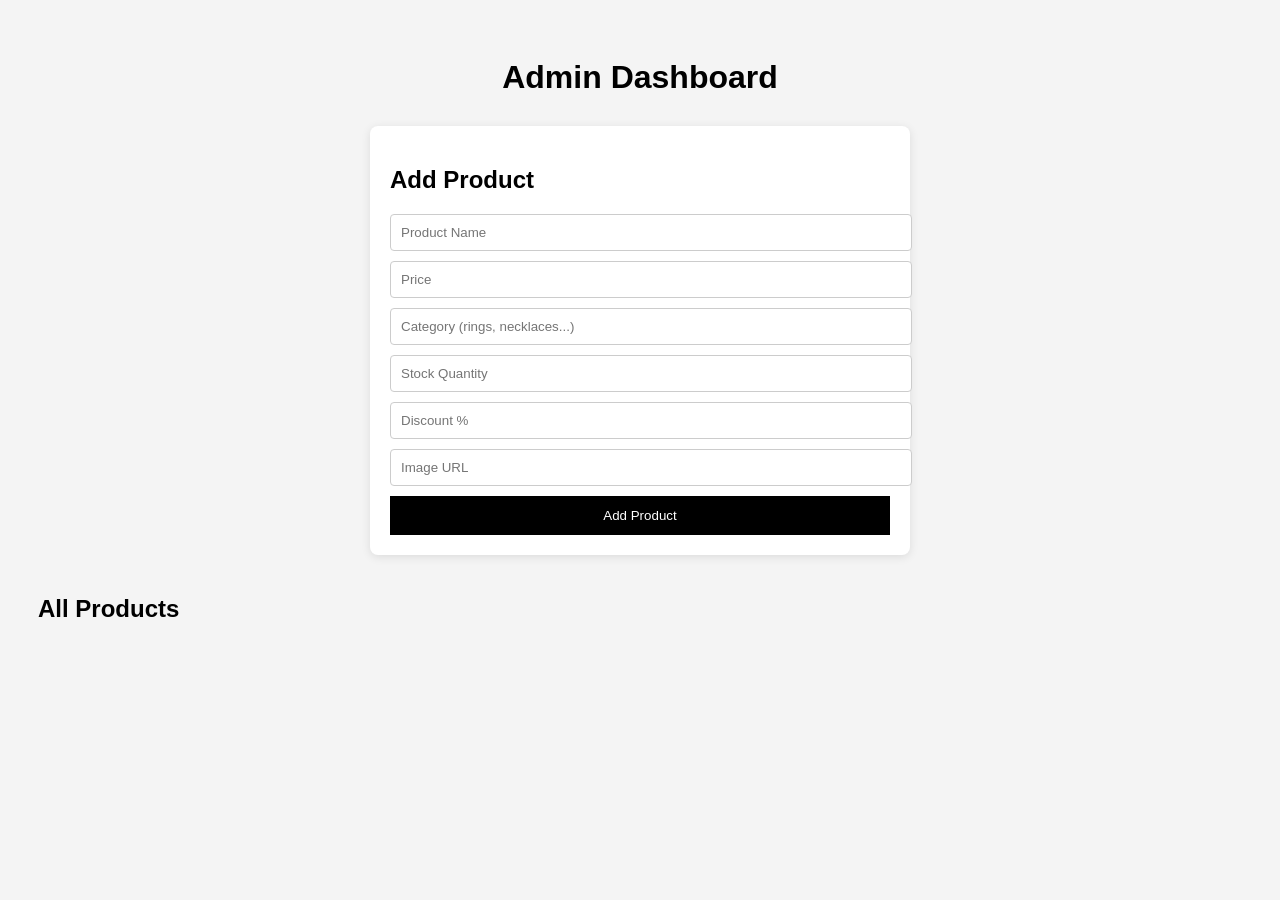
==== admin.html @ 201ac062 "shoppage commit" ====
<!DOCTYPE html>
<html lang="en">
<head>

<meta charset="UTF-8">
<meta name="viewport" content="width=device-width, initial-scale=1.0">

<title>Intii Jeweleries | Admin Dashboard</title>

<link rel="stylesheet" href="admin.css">

</head>

<body>

<h1>Admin Dashboard</h1>

<!-- ADD PRODUCT FORM -->

<div class="form-container">

<h2>Add Product</h2>

<input type="text" id="name" placeholder="Product Name">
<input type="number" id="price" placeholder="Price">
<input type="text" id="category" placeholder="Category (rings, necklaces...)">
<input type="number" id="stock" placeholder="Stock Quantity">
<input type="number" id="discount" placeholder="Discount %">
<input type="text" id="image" placeholder="Image URL">

<button onclick="addProduct()">Add Product</button>

</div>

<!-- PRODUCT LIST -->

<div class="product-list">

<h2>All Products</h2>

<div id="admin-products"></div>

</div>

<script src="admin.js"></script>

</body>
</html>
---- admin.css ----
body{
  font-family:Arial;
  padding:30px;
  background:#f4f4f4;
  }
  
  /* HEADINGS */
  
  h1{
  text-align:center;
  margin-bottom:30px;
  }
  
  /* FORM */
  
  .form-container{
  background:white;
  padding:20px;
  border-radius:8px;
  max-width:500px;
  margin:auto;
  box-shadow:0 2px 10px rgba(0,0,0,0.1);
  }
  
  .form-container input{
  width:100%;
  padding:10px;
  margin-bottom:10px;
  border:1px solid #ccc;
  border-radius:4px;
  }
  
  .form-container button{
  width:100%;
  padding:12px;
  background:black;
  color:white;
  border:none;
  cursor:pointer;
  }
  
  /* PRODUCT LIST */
  
  .product-list{
  margin-top:40px;
  }
  
  #admin-products{
  max-width:600px;
  margin:auto;
  }
  
  /* PRODUCT ITEM */
  
  .admin-item{
  background:white;
  padding:15px;
  margin-bottom:10px;
  border-radius:6px;
  display:flex;
  justify-content:space-between;
  align-items:center;
  box-shadow:0 2px 8px rgba(0,0,0,0.1);
  }
  
  .admin-item button{
  background:red;
  color:white;
  border:none;
  padding:5px 10px;
  cursor:pointer;
  }
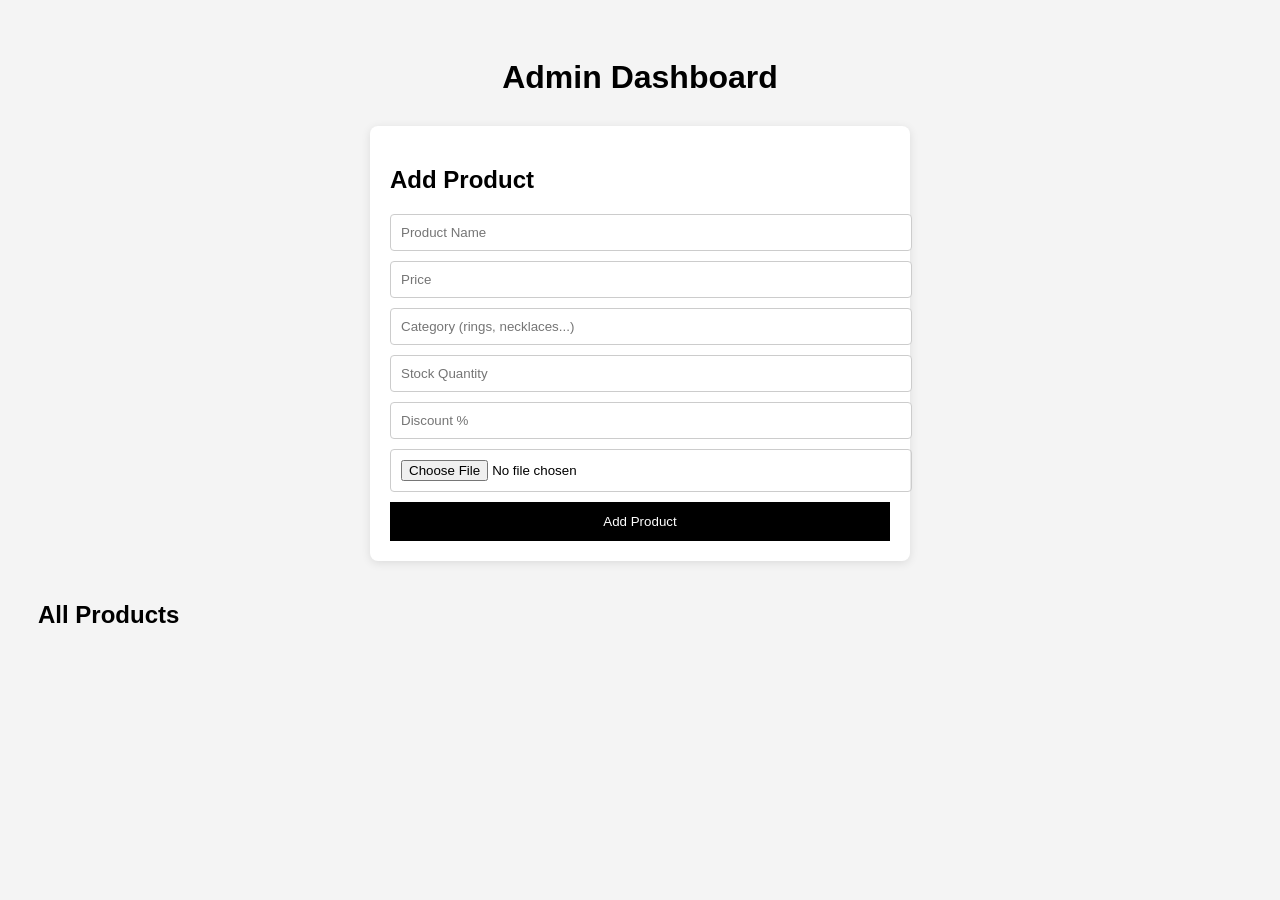
==== commit 5b6db3eb: "complete shoppage commit" ====
--- a/admin.html
+++ b/admin.html
@@ -26,7 +26,7 @@
 <input type="text" id="category" placeholder="Category (rings, necklaces...)">
 <input type="number" id="stock" placeholder="Stock Quantity">
 <input type="number" id="discount" placeholder="Discount %">
-<input type="text" id="image" placeholder="Image URL">
+<input type="file" id="image">
 
 <button onclick="addProduct()">Add Product</button>
 
